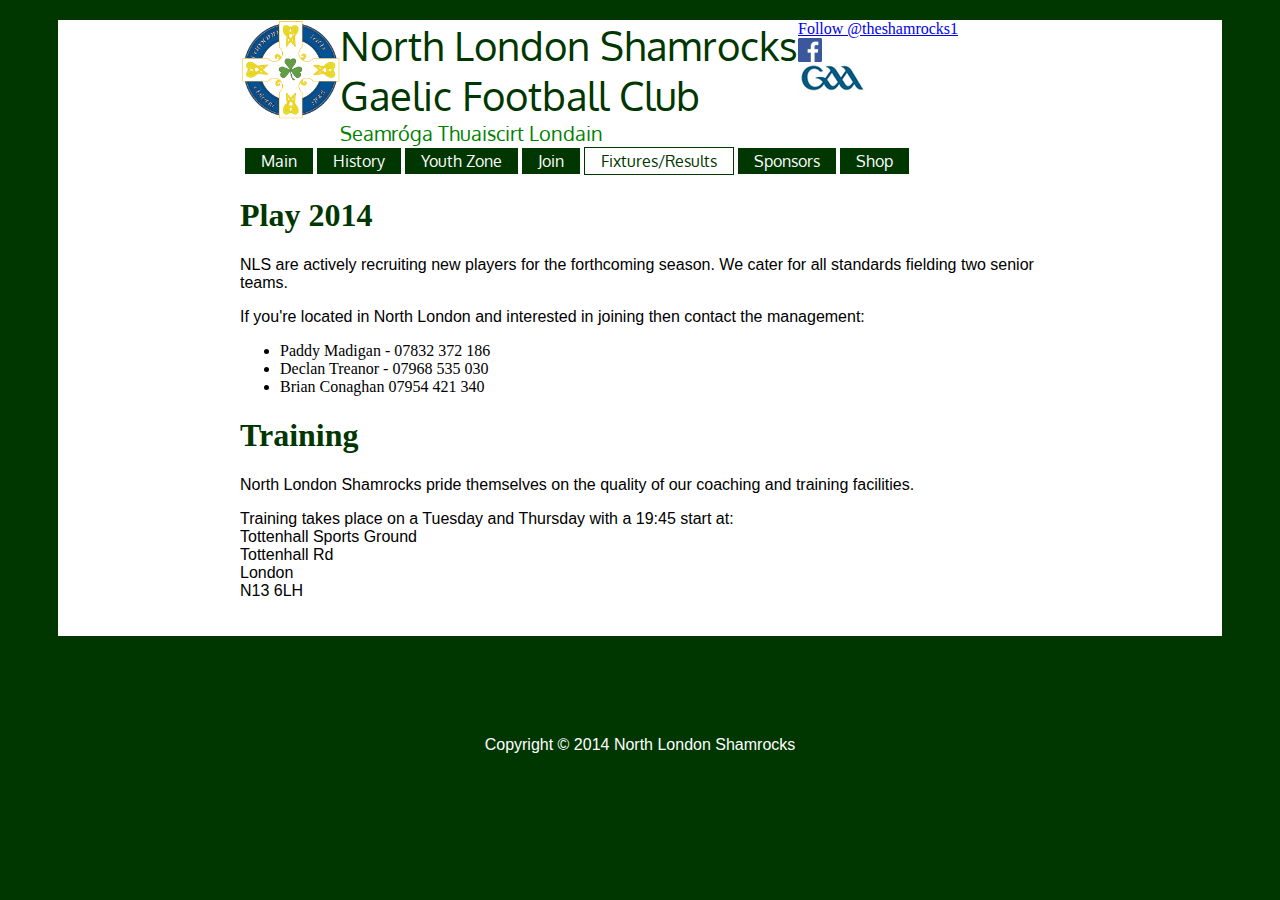
==== fixtures_results.html @ b74ed928 "init commit" ====
<html> 
<head>
  <link rel="stylesheet" type="text/css" href="style.css">
  <link href='http://fonts.googleapis.com/css?family=Oxygen:700' rel='stylesheet' type='text/css'> 
</head> 
<body>
  <div id="container">
    <div id="banner">
      <div id="banner_logo">
        <img src="images/crest.png"/>
      </div>
      <div id="banner_txt">
        <span class="bannerfont">North London Shamrocks</span>
        <br>
        <span class="bannerfont">Gaelic Football Club</span>
        <br>
        <span class="bannerfont_small">Seamr&oacute;ga Thuaiscirt Londain</span>

      </div>
      <div id="social">
        <a href="https://twitter.com/theshamrocks1" class="twitter-follow-button" data-show-count="false">Follow @theshamrocks1</a>
        <br>

        <script>!function(d,s,id){var 
          js,fjs=d.getElementsByTagName(s)[0],p=/^http:/.test(d.location)?'http':'https';if(!d.getElementById(id)){js=d.createElement(s);js.id=id;js.src=p+'://platform.twitter.com/widgets.js';fjs.parentNode.insertBefore(js,fjs);}}(document, 
            'script', 'twitter-wjs');</script>
            <a href="https://www.facebook.com/northlondon.shamrocks"><img src="images/facebook_icon.png"/></a>
            <br>
            <a href="http://http://londongaa.org/"><img src="images/gaa_logo.jpg"/></a>
            <br>
      </div>    

      <div id="cleardiv"></div>
    </div>
    
    <div id="navbar">
      <ul>
        <li><a href="index.html">Main</a></li>
        <li><a href="history.html">History</a></li>
        <li><a href="youth.html">Youth Zone</a></li>
        <li><a href="join.html">Join</a></li>
        <li><a class="active" href="fixtures_results.html">Fixtures/Results</a></li>
        <li><a href="sponsors.html">Sponsors</a></li>
        <li><a href="http://www.oneills.com/shop-by-team/gaa/gaa-clubs/united-kingdom/north-london-shamrocks.html">Shop</a></li>
      </ul>
    </div>
    
    <div id="post_container">
      <div class="post"> 
      <h1>Play 2014</h1>
      <p>
        NLS are actively recruiting new players for the forthcoming season. We cater for all standards fielding two senior teams.
      </p>
      <p>
        If you're located in North London and interested in joining then contact the management:
        <ul>
          <li>Paddy Madigan - 07832 372 186</li>
          <li>Declan Treanor - 07968 535 030</li>
          <li>Brian Conaghan 07954 421 340</li>
        </ul>
      </p>
    </div>
    <div class="post">
      <h1>Training</h1>
      <p>
        North London Shamrocks pride themselves on the quality of our coaching and training facilities.
      </p>
      <p>
        Training takes place on a Tuesday and Thursday with a 19:45 start at:<br>
        Tottenhall Sports Ground<br>
        Tottenhall Rd<br>
        London<br>
        N13 6LH<br>
      </p>
    </div> 
  </div>
    <div id="cleardiv"></div>
  </div>
  <div id="footer">
    <p>Copyright &copy; 2014 North London Shamrocks</p>
  </div>
</body> 
</html>
---- style.css ----
body {
  background-color: #003600;
}

#container {
  background-color: White;
  margin: 20px 50px 100px;
  padding-bottom:20px;
}

#banner{
  width: 800px;
  margin: 0 auto;
}

#container #post_container{
  width: 800px;
  margin: 0 auto;
}

#container h1 {
  color: #003600;
}

.bannerfont { 
  color: #003600;
  font-family: 'Oxygen', sans-serif;
  font-size: 40px; 
}

.bannerfont_small { 
  color: Green;
  font-family: 'Oxygen', sans-serif;
  font-size: 20px; 
}

#banner #banner_logo {
  float: left;
}

p {
  font-family: 'Verdana', sans-serif;
}

#banner #banner_txt {
  float: left;
}

#social {
  float: left;
}

#banner #banner_logo img {
  width: 100px;
  height: auto;
}

#cleardiv {
  clear: both;
}

#navbar {
  font-family: 'Oxygen', sans-serif;
  width: 800px;
  margin: 0 auto;
}

#navbar ul { 
  margin: 0; 
  padding: 5px; 
  list-style-type: none; 
} 

#navbar ul li {  
  display: inline; 
} 

#navbar ul li a { 
  text-decoration: none; 
  padding: .2em 1em; 
  color: #fff; 
  background-color: #003600;
} 

#navbar ul li a.active { 
  color: #003600;
  background-color: #fff; 
  border-style:solid;
  border-width:1px;
} 

#navbar ul li a:hover { 
  color: #003600;
  background-color: #fff;
  border-style:solid;
  border-width:1px;
}

#mainphoto img {
  display:block;
  width: 800px;
  height: auto;
  margin-left: auto;
  margin-right: auto;
}

.postphoto img {
  display:block;
  width: 600px;
  height: auto;
  margin-left: auto;
  margin-right: auto;
}

#footer p {
  text-align: center;
  color: white;
}
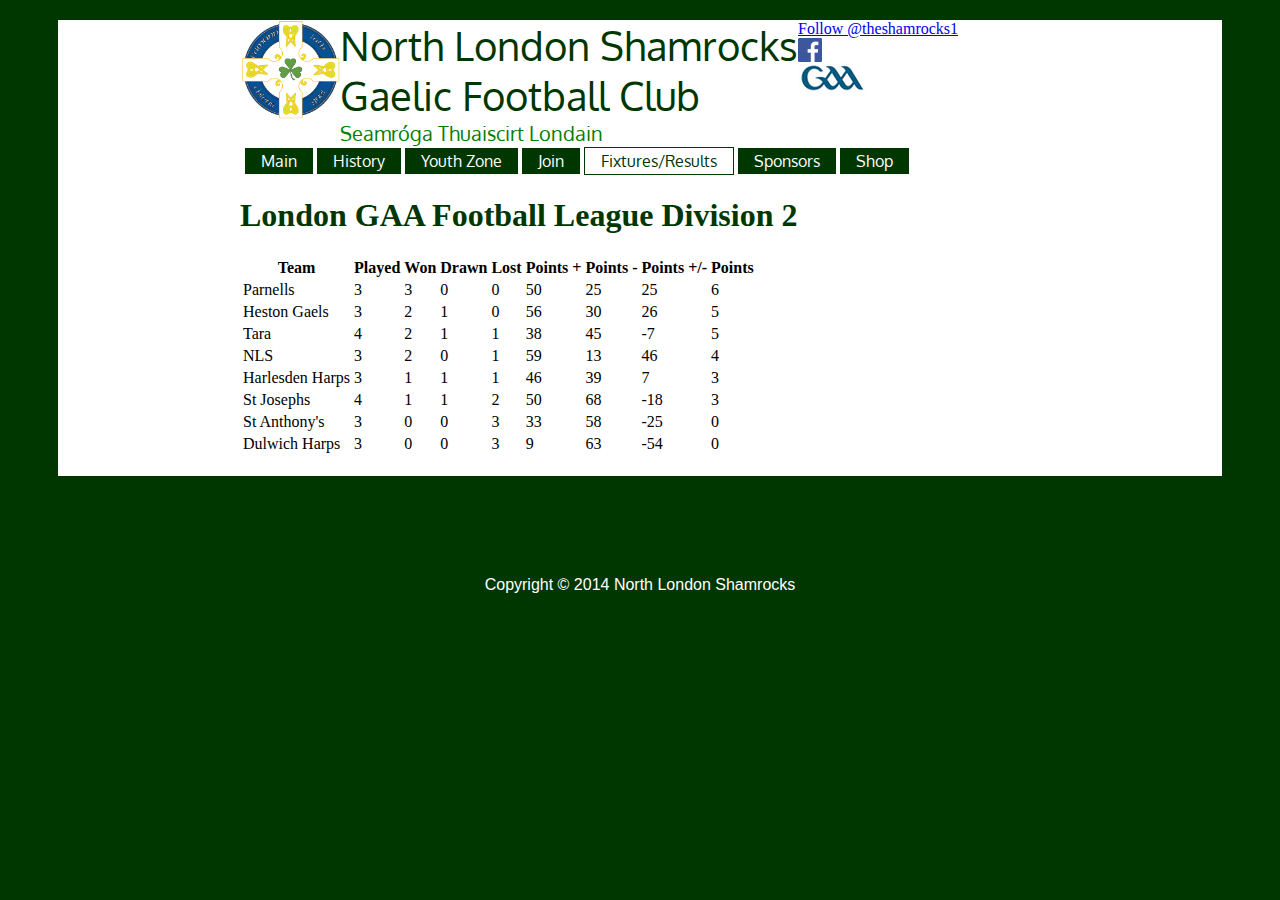
==== commit cecd8a2b: "fixtures and results" ====
--- a/fixtures_results.html
+++ b/fixtures_results.html
@@ -46,34 +46,109 @@
     </div>
     
     <div id="post_container">
-      <div class="post"> 
-      <h1>Play 2014</h1>
-      <p>
-        NLS are actively recruiting new players for the forthcoming season. We cater for all standards fielding two senior teams.
-      </p>
-      <p>
-        If you're located in North London and interested in joining then contact the management:
-        <ul>
-          <li>Paddy Madigan - 07832 372 186</li>
-          <li>Declan Treanor - 07968 535 030</li>
-          <li>Brian Conaghan 07954 421 340</li>
-        </ul>
-      </p>
+      <h1>London GAA Football League Division 2</h1>
+        <table class="league"> 
+          <tr>
+            <th>Team</th>
+            <th>Played</th>	
+            <th>Won</th>
+            <th>Drawn</th>
+            <th>Lost</th>
+            <th>Points +</th>
+            <th>Points -</th>
+            <th>Points +/-</th>
+            <th>Points</th>
+          </tr>
+          <tr>
+            <td>Parnells</td>
+            <td>3</td>
+            <td>3</td>
+            <td>0</td>
+            <td>0</td>
+            <td>50</td>
+            <td>25</td>
+            <td>25</td>
+            <td>6</td>
+          </tr>
+          <tr>
+            <td>Heston Gaels</td>
+            <td>3</td>
+            <td>2</td>
+            <td>1</td>
+            <td>0</td>
+            <td>56</td>
+            <td>30</td>
+            <td>26</td>
+            <td>5</td>
+          </tr>
+          <tr>
+            <td>Tara</td>
+            <td>4</td>
+            <td>2</td>
+            <td>1</td>
+            <td>1</td>
+            <td>38</td>
+            <td>45</td>
+            <td>-7</td>
+            <td>5</td>
+          </tr>
+          <tr>
+            <td>NLS</td>
+            <td>3</td>
+            <td>2</td>
+            <td>0</td>
+            <td>1</td>
+            <td>59</td>
+            <td>13</td>
+            <td>46</td>
+            <td>4</td>
+          </tr>
+          <tr>
+            <td>Harlesden Harps</td>
+            <td>3</td>
+            <td>1</td>
+            <td>1</td>
+            <td>1</td>
+            <td>46</td>
+            <td>39</td>
+            <td>7</td>
+            <td>3</td>
+          </tr>
+          <tr>
+            <td>St Josephs</td>
+            <td>4</td>
+            <td>1</td>
+            <td>1</td>
+            <td>2</td>
+            <td>50</td>
+            <td>68</td>
+            <td>-18</td>
+            <td>3</td>
+          </tr>
+          <tr>
+            <td>St Anthony's</td>
+            <td>3</td>
+            <td>0</td>
+            <td>0</td>
+            <td>3</td>
+            <td>33</td>
+            <td>58</td>
+            <td>-25</td>
+            <td>0</td>
+          </tr>
+          <tr>
+            <td>Dulwich Harps</td>
+            <td>3</td>
+            <td>0</td>
+            <td>0</td>
+            <td>3</td>
+            <td>9</td>
+            <td>63</td>
+            <td>-54</td>
+            <td>0</td>
+          </tr>
+        </table>
     </div>
-    <div class="post">
-      <h1>Training</h1>
-      <p>
-        North London Shamrocks pride themselves on the quality of our coaching and training facilities.
-      </p>
-      <p>
-        Training takes place on a Tuesday and Thursday with a 19:45 start at:<br>
-        Tottenhall Sports Ground<br>
-        Tottenhall Rd<br>
-        London<br>
-        N13 6LH<br>
-      </p>
-    </div> 
-  </div>
     <div id="cleardiv"></div>
   </div>
   <div id="footer">
